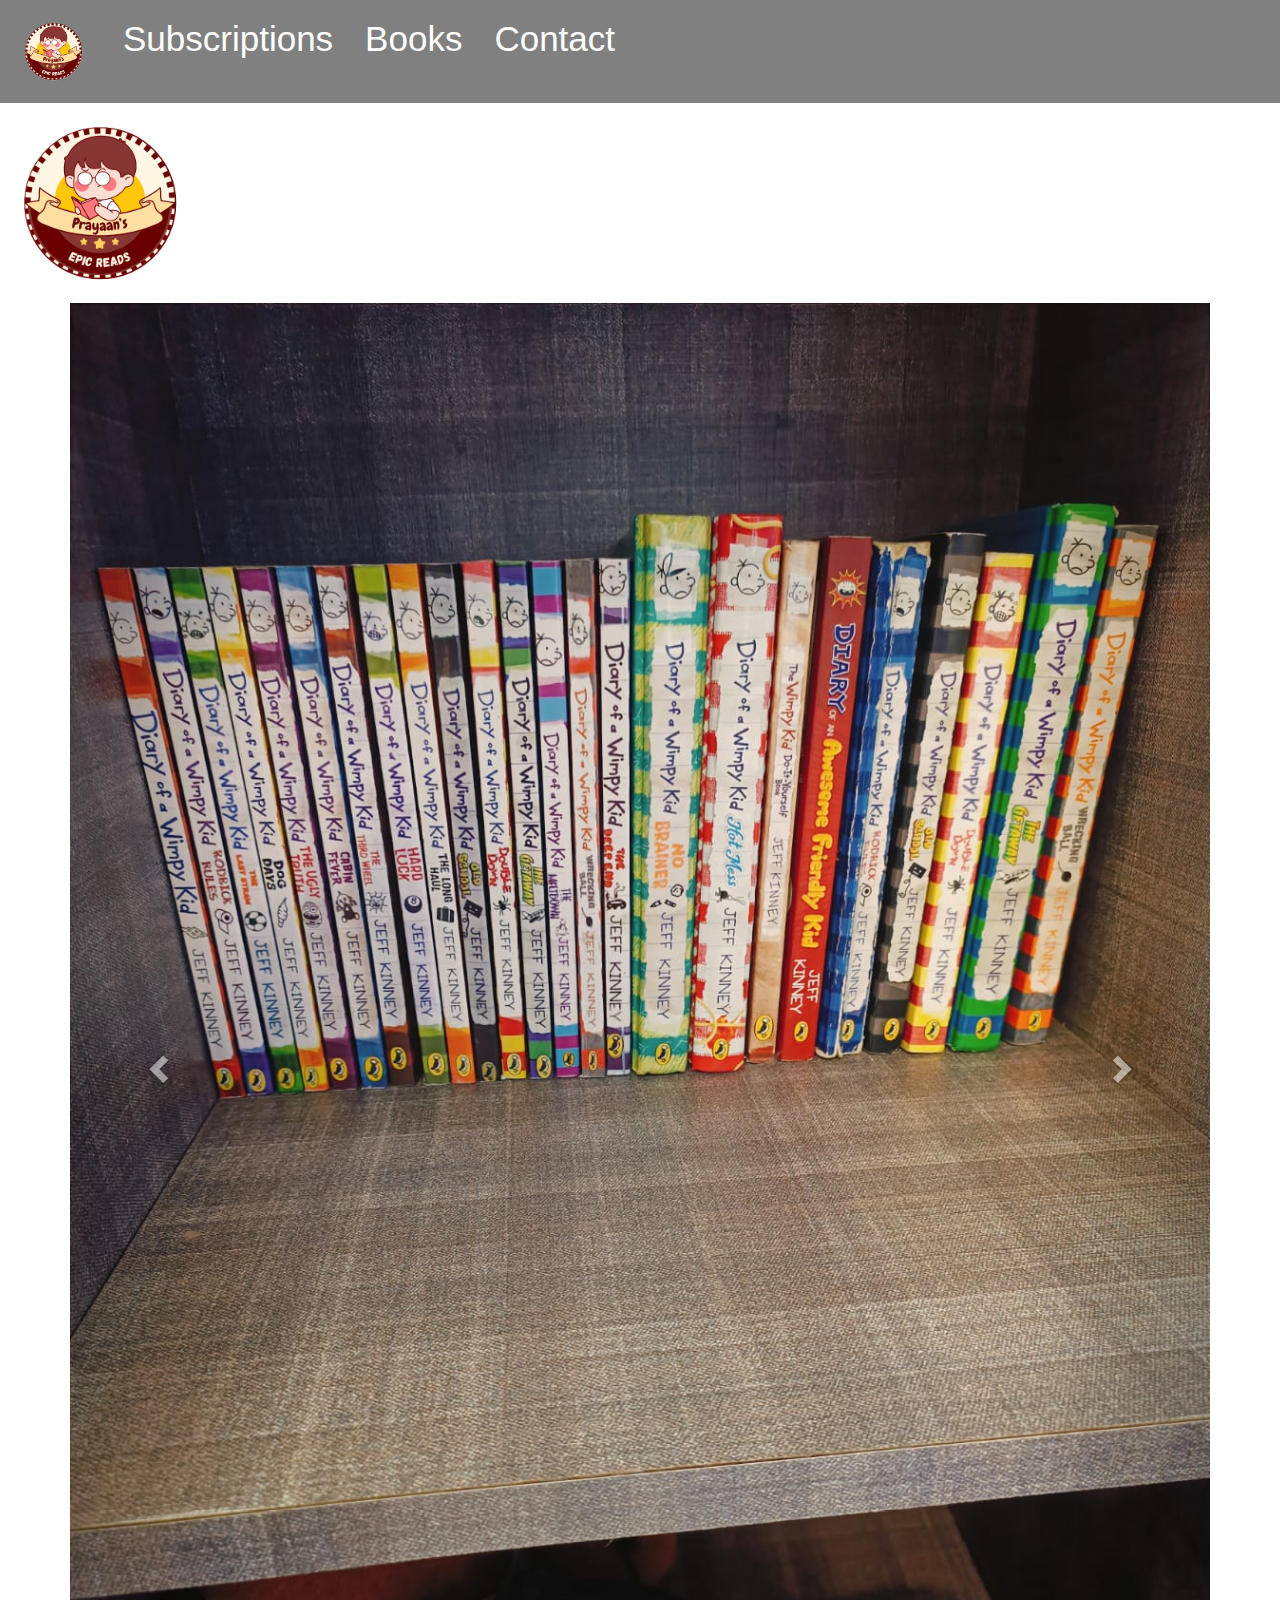
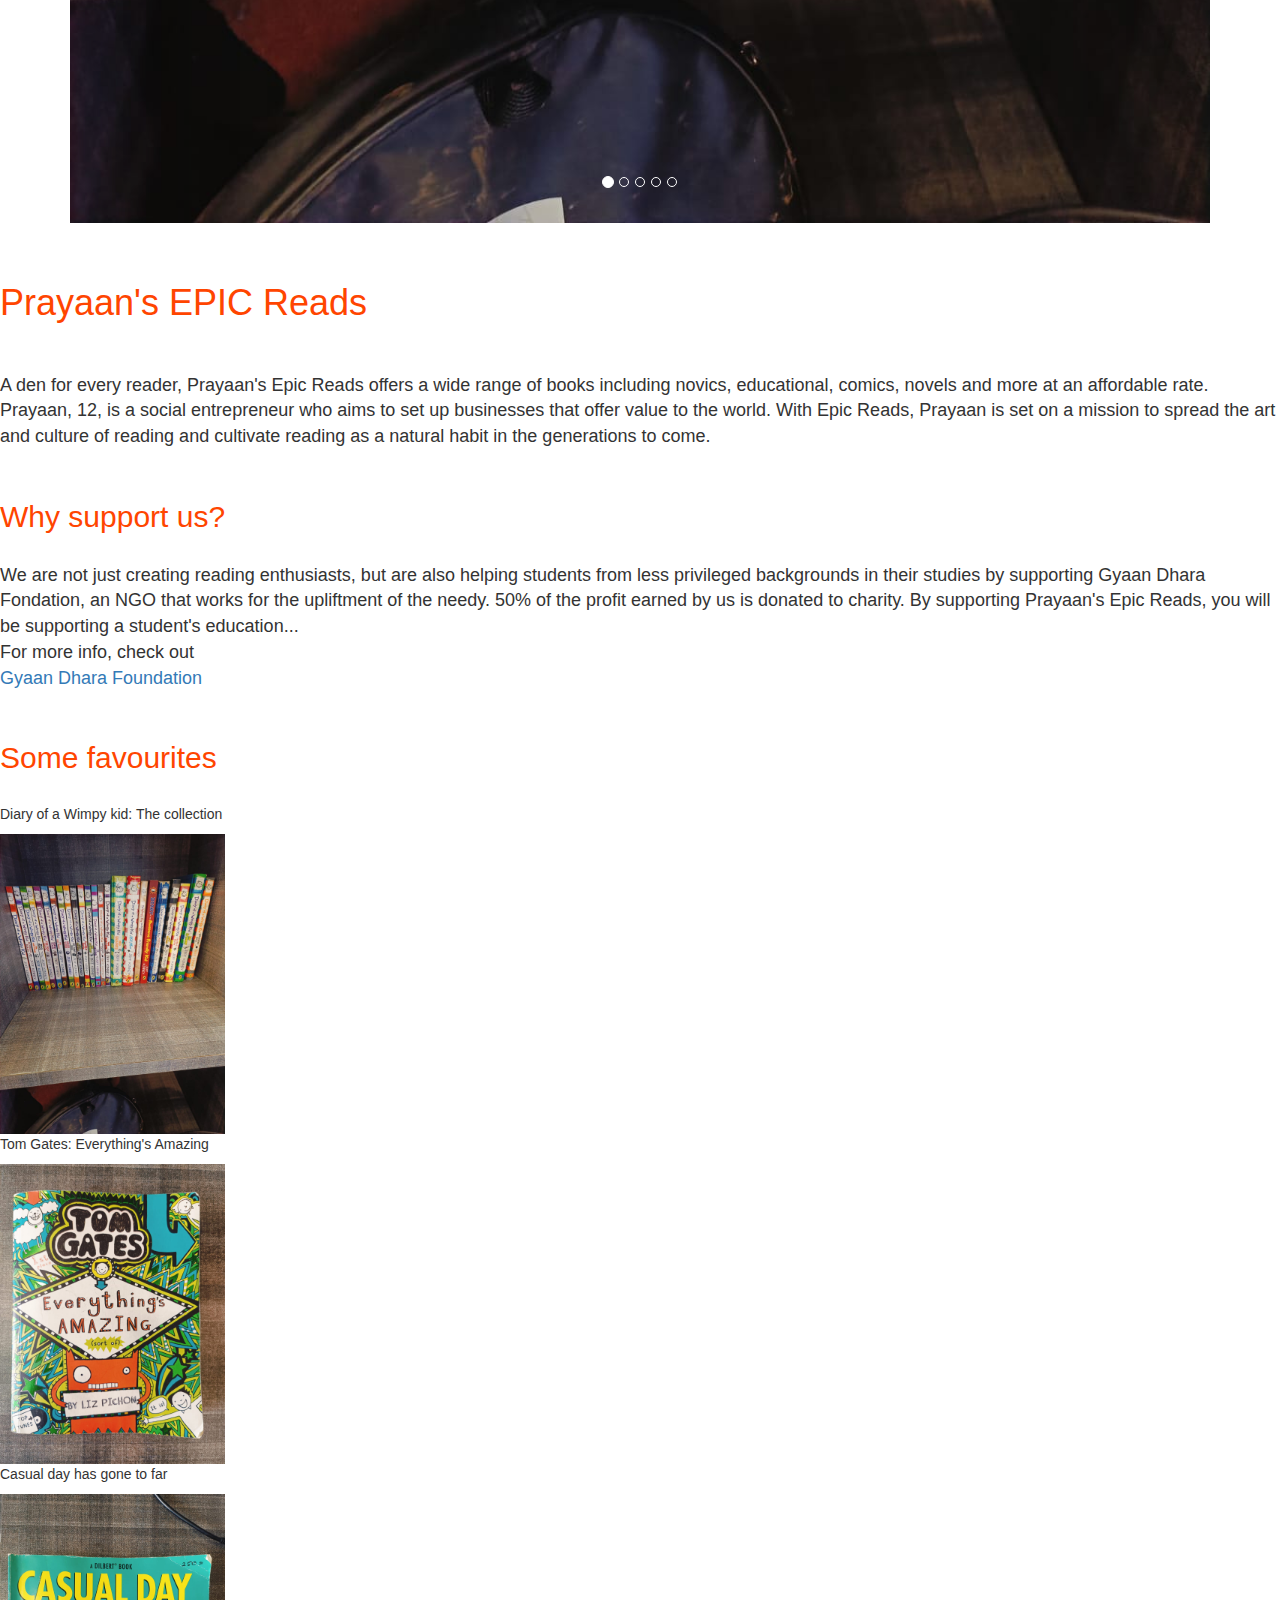
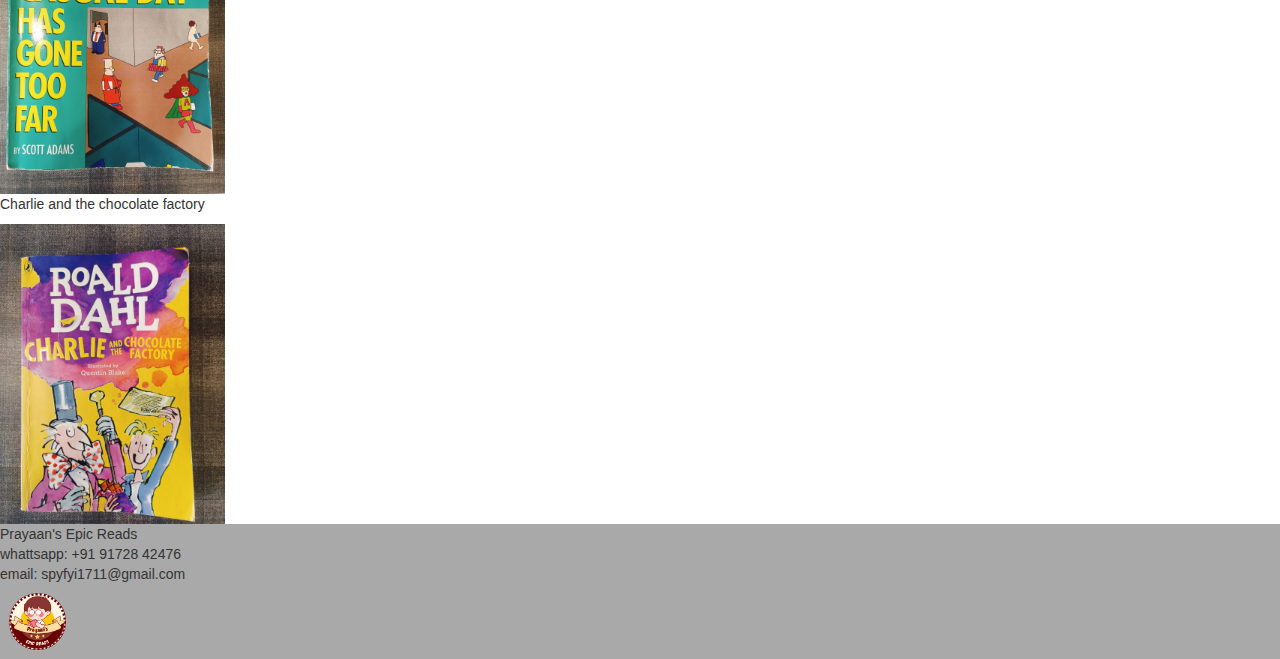
==== index.html @ ea58e2e5 "1234" ====
<!DOCTYPE html>
<html lang="en">
<head>
    <meta charset="UTF-8">
    <meta name="viewport" content="width=device-width, initial-scale=1.0">
    <title>Document</title>
    <link href="style.css" rel="stylesheet">
    <link rel="stylesheet" href="https://maxcdn.bootstrapcdn.com/bootstrap/3.4.1/css/bootstrap.min.css">
    
    <script src="https://ajax.googleapis.com/ajax/libs/jquery/3.5.1/jquery.min.js"></script>
    
    <script src="https://maxcdn.bootstrapcdn.com/bootstrap/3.4.1/js/bootstrap.min.js"></script>
</head>
<body>
<div class="topnav">
    <a class="active" href="index.html"><img src="Epic reads Logo.png" alt="" style="height: 75px; width: 75px;"></a>
    <a href="packages.html">Subscriptions</a>
    <a href="books.html">Books</a>
    <a href="contact.html">Contact</a>
</div>
<div>
<img src="Epic reads Logo.png" alt="" style="height: 200px; ">

<div class="container">



    <div id="myCarousel" class="carousel slide" data-ride="carousel">

        <!-- Indicators -->

        <ol class="carousel-indicators">

            <li data-target="#myCarousel" data-slide-to="0" class="active"></li>

            <li data-target="#myCarousel" data-slide-to="1"></li>

            <li data-target="#myCarousel" data-slide-to="2"></li>

            <li dat-target="#myCarousel" data-slide-to="3"></li>

            <li dat-target="#myCarousel" data-slide-to="4"></li>

        </ol>
        <!--Wrapper for slides-->
        <div class="carousel-inner">

            <div class="item active">

                <img src="dwk carousel.jpg" alt="Image 1">

            </div>

            <div class="item">

                <img src="action shelf carousel.jpg" alt="Image 2">

            </div>


            <div class="item">

                <img src="top shelf carousel.jpg" alt="Image 3">

            </div>

            <div class="item">

                <img src="WW1 book.jpg" alt="Image 4">

            </div>

            <div class="item">

                <img src="beast quest spiros.jpg" alt="Image 5">

            </div>

        </div>
        <!--Left and right controls-->
        <a class="left carousel-control" href="#myCarousel" data-slide="prev">

            <span class="glyphicon glyphicon-chevron-left"></span>

            <span class="sr-only">Previous</span>

        </a>

        <a class="right carousel-control" href="#myCarousel" data-slide="next">

            <span class="glyphicon glyphicon-chevron-right"></span>

            <span class="sr-only">Next</span>

        </a>
    </div>
</div><br><br>

<h1 id="heading1" style="font-family: Arial, Helvetica, sans-serif; color: orangered;">Prayaan's EPIC Reads</h1><br><br>


<p style="font-size: large;">A den for every reader, Prayaan's Epic Reads offers a wide range of books including novics, educational, comics, novels and more at an affordable rate. Prayaan, 12, is a social entrepreneur who aims to set up businesses that offer value to the world. With Epic Reads, Prayaan is set on a mission to spread the art and culture of reading and cultivate reading as a natural habit in the generations to come. </p><br>

<h2 style="color: orangered;">Why support us?</h2><br>
<p style="font-size: large;">We are not just creating reading enthusiasts, but are also helping students from less privileged backgrounds in their studies by supporting Gyaan Dhara Fondation, an NGO that works for the upliftment of the needy. 50% of the profit earned by us is donated to charity. By  supporting Prayaan's Epic Reads, you will be supporting a student's education...<br>
    For more info, check out <br>
<a href="https://gyaandharafoundation.com/">Gyaan Dhara Foundation</a>
</p><br>

<h2 style="color: orangered;">Some favourites</h2><br>

<p>Diary of a Wimpy kid: The collection</p>
<img src="dwk carousel.jpg" alt="" style="height: 300px; width: auto;"><br>

<p>Tom Gates: Everything's Amazing</p>
<img src="tom gates.jpg" alt="" style="height: 300px; width: auto;"><br>

<p>Casual day has gone to far</p>
<img src="Casual day has gone too far.jpg" alt="" style="height: 300px; width: auto;"><br>

<p>Charlie and the chocolate factory</p>
<img src="Charlie and the chocolate factory.jpg" alt="" style="height: 300px; width: auto;"><br>
</div>
<footer>Prayaan's Epic Reads<br>
    whattsapp: +91 91728 42476<br>
    email: spyfyi1711@gmail.com<br>
    <img src="Epic reads Logo.png" alt="" style="height: 75px;">
</footer>
</body>
</html>
---- style.css ----
body {
    margin: 0;
    font-family: Arial, Helvetica, sans-serif;
}

.topnav {
    overflow: hidden;
    background-color:gray;
}

.topnav a {
    float: left;
    color: white;
    text-align: center;
    padding: 14px 16px;
    text-decoration: none;
    font-size: 35px;
}

.topnav a:hover {
    background-color: beige;
    color: blueviolet;
}

.topnav a.active {
    background-color: gray;
    
}

footer {
    background-color: darkgray;
}
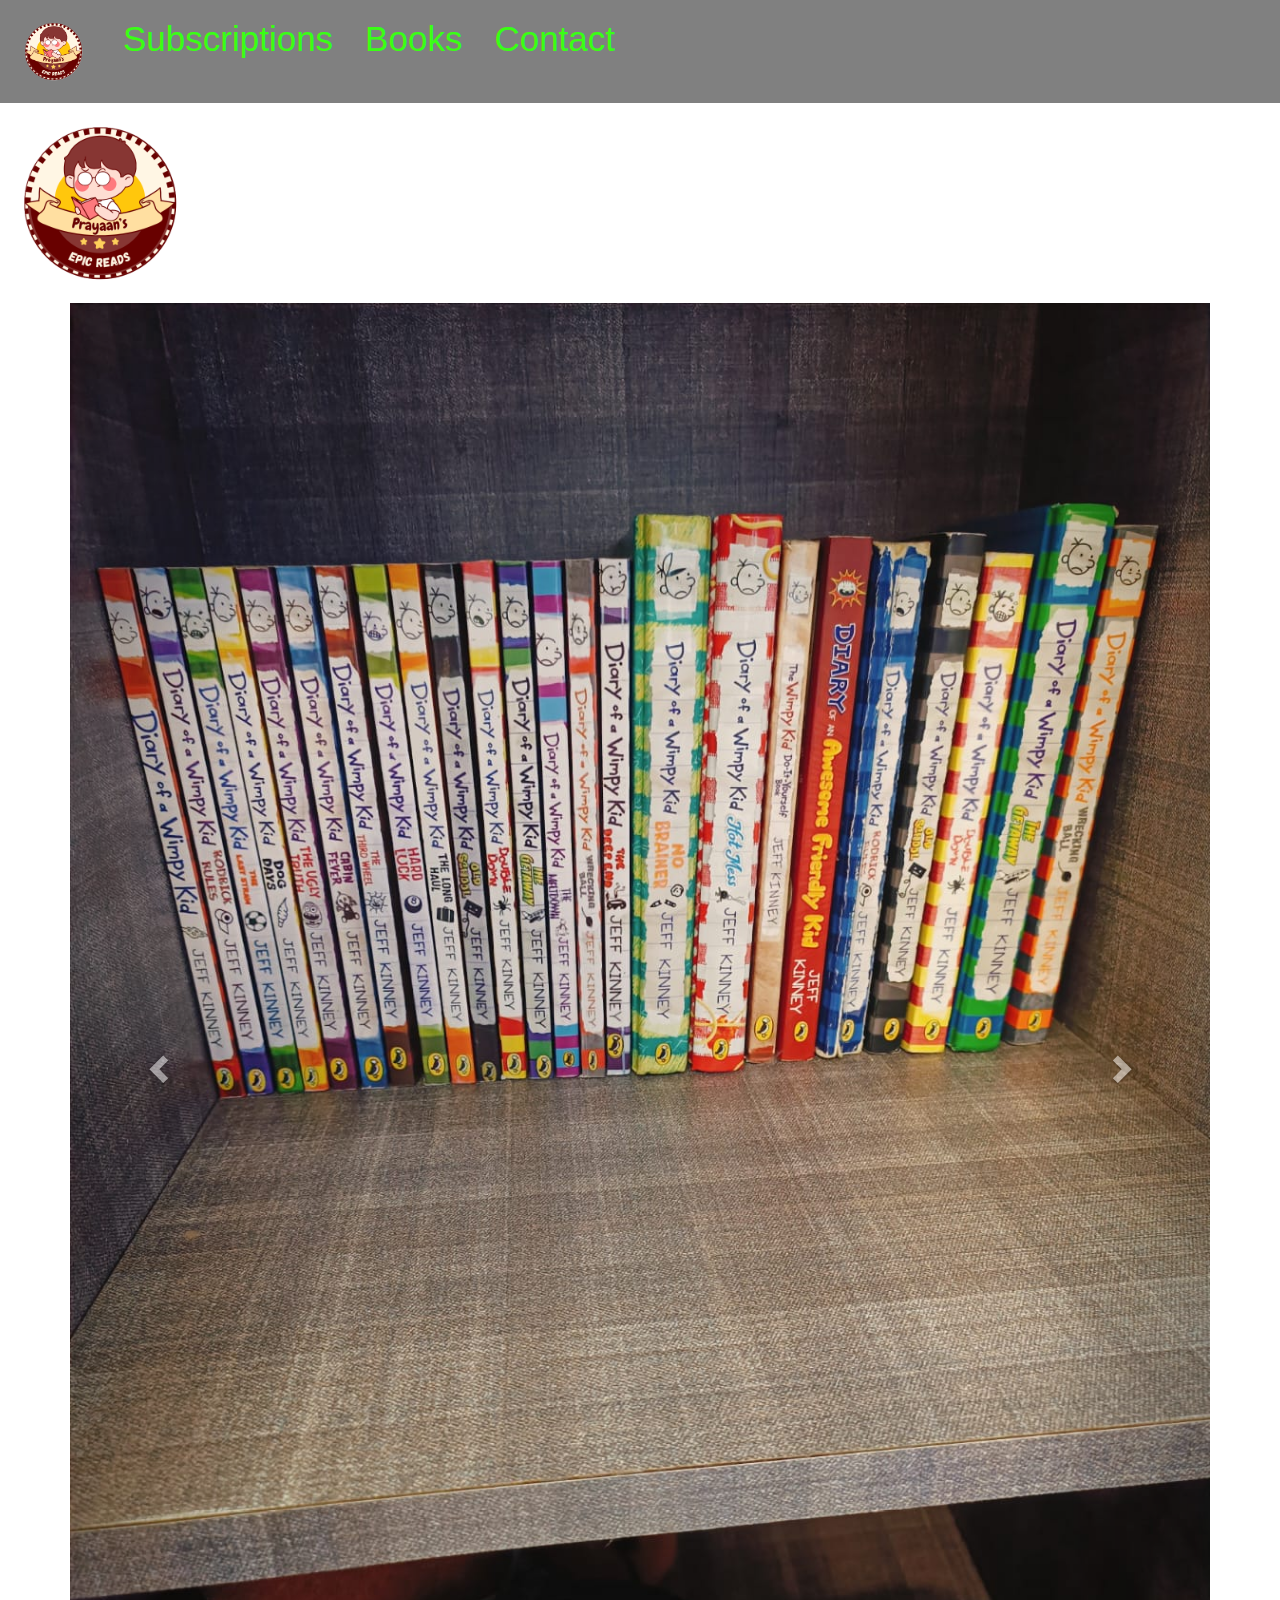
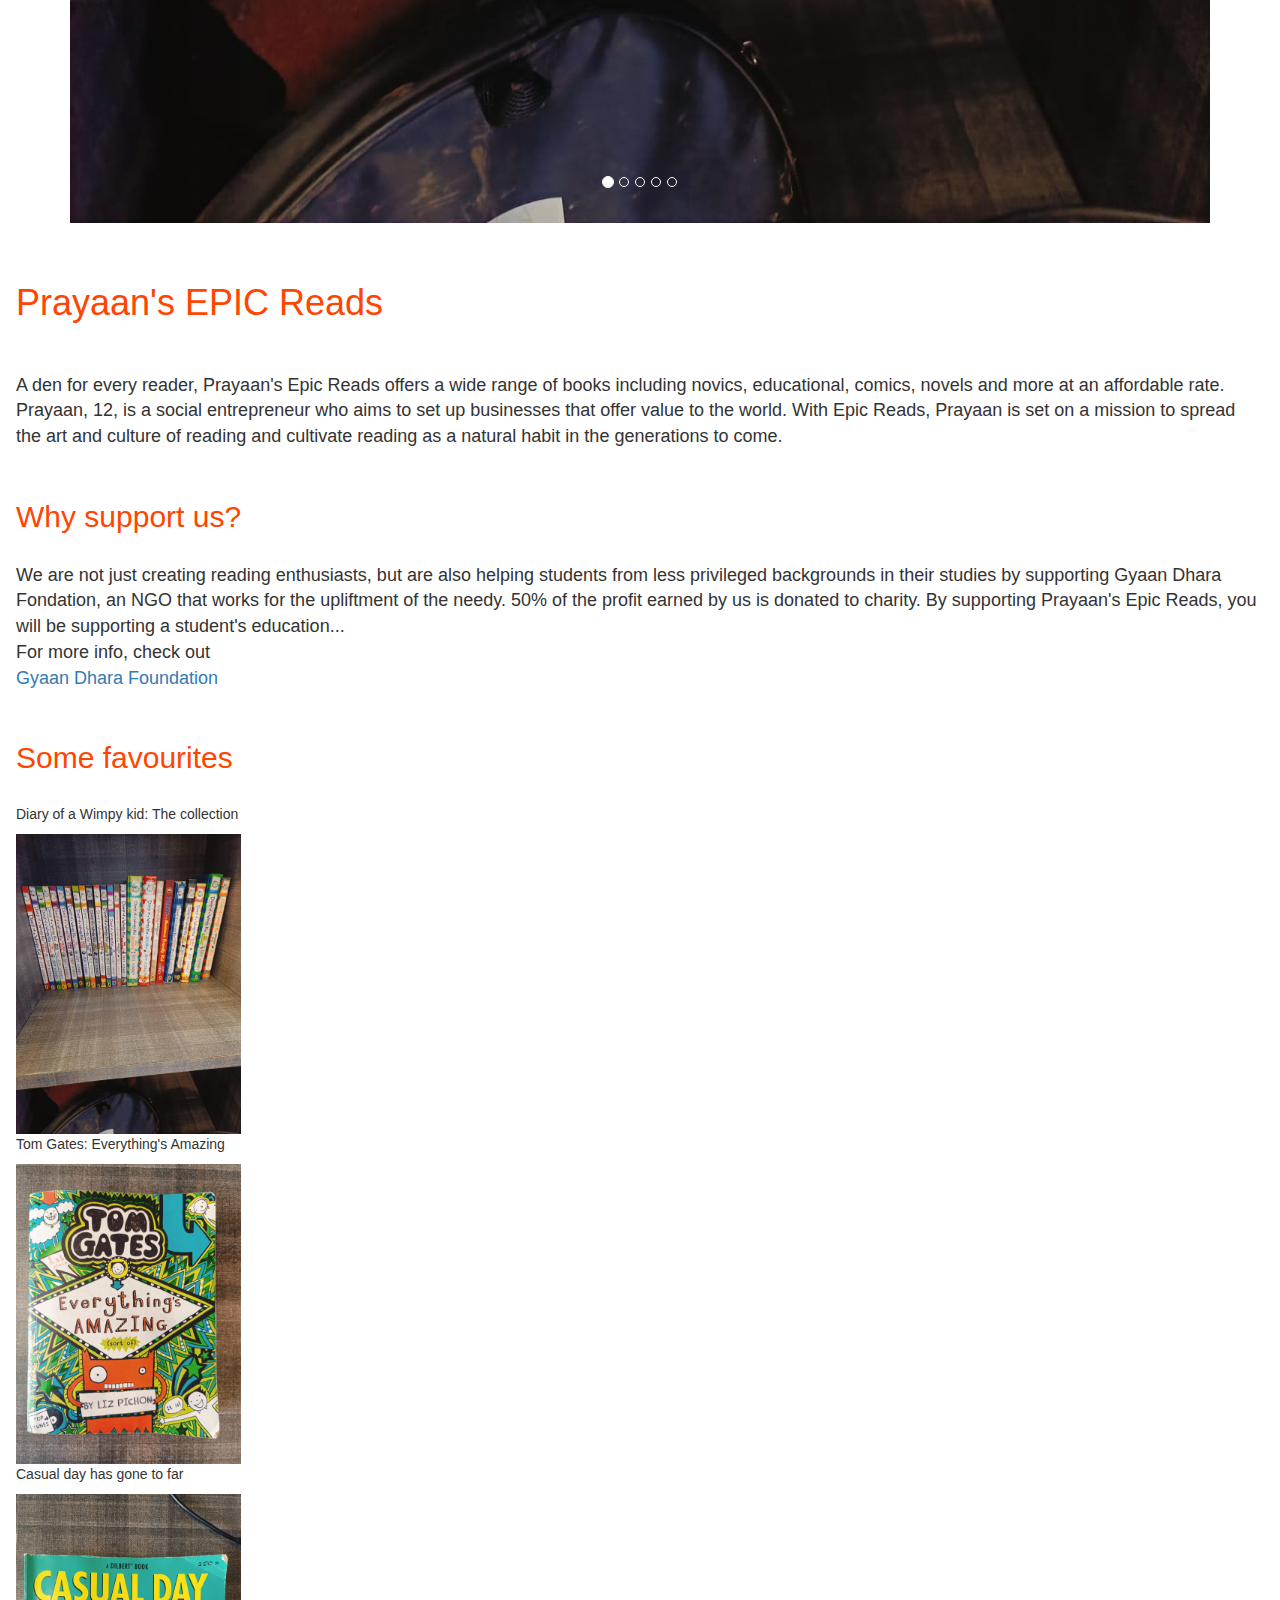
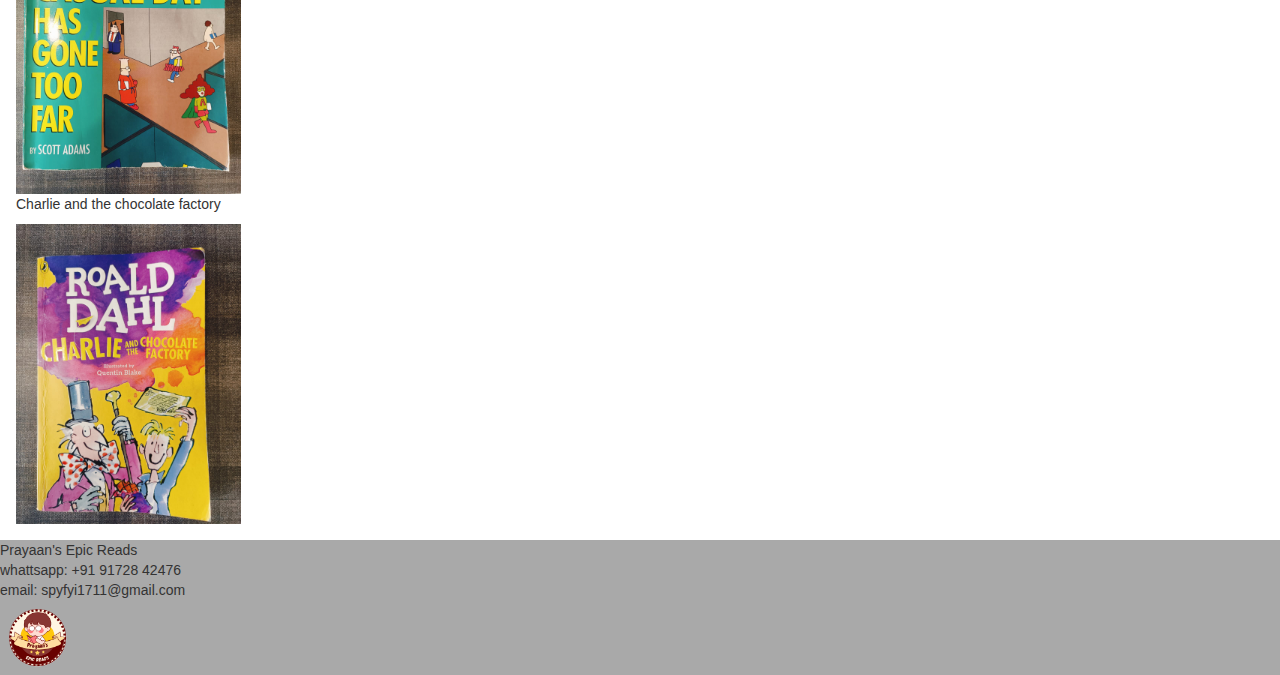
==== commit 2d846482: "1234" ====
--- a/index.html
+++ b/index.html
@@ -95,6 +95,7 @@
         </a>
     </div>
 </div><br><br>
+<div style="margin: 16px;">
 
 <h1 id="heading1" style="font-family: Arial, Helvetica, sans-serif; color: orangered;">Prayaan's EPIC Reads</h1><br><br>
 
@@ -121,6 +122,7 @@
 <p>Charlie and the chocolate factory</p>
 <img src="Charlie and the chocolate factory.jpg" alt="" style="height: 300px; width: auto;"><br>
 </div>
+</div>
 <footer>Prayaan's Epic Reads<br>
     whattsapp: +91 91728 42476<br>
     email: spyfyi1711@gmail.com<br>
--- a/style.css
+++ b/style.css
@@ -6,11 +6,12 @@
 .topnav {
     overflow: hidden;
     background-color:gray;
+    
 }
 
 .topnav a {
     float: left;
-    color: white;
+    color: #39FF14;
     text-align: center;
     padding: 14px 16px;
     text-decoration: none;
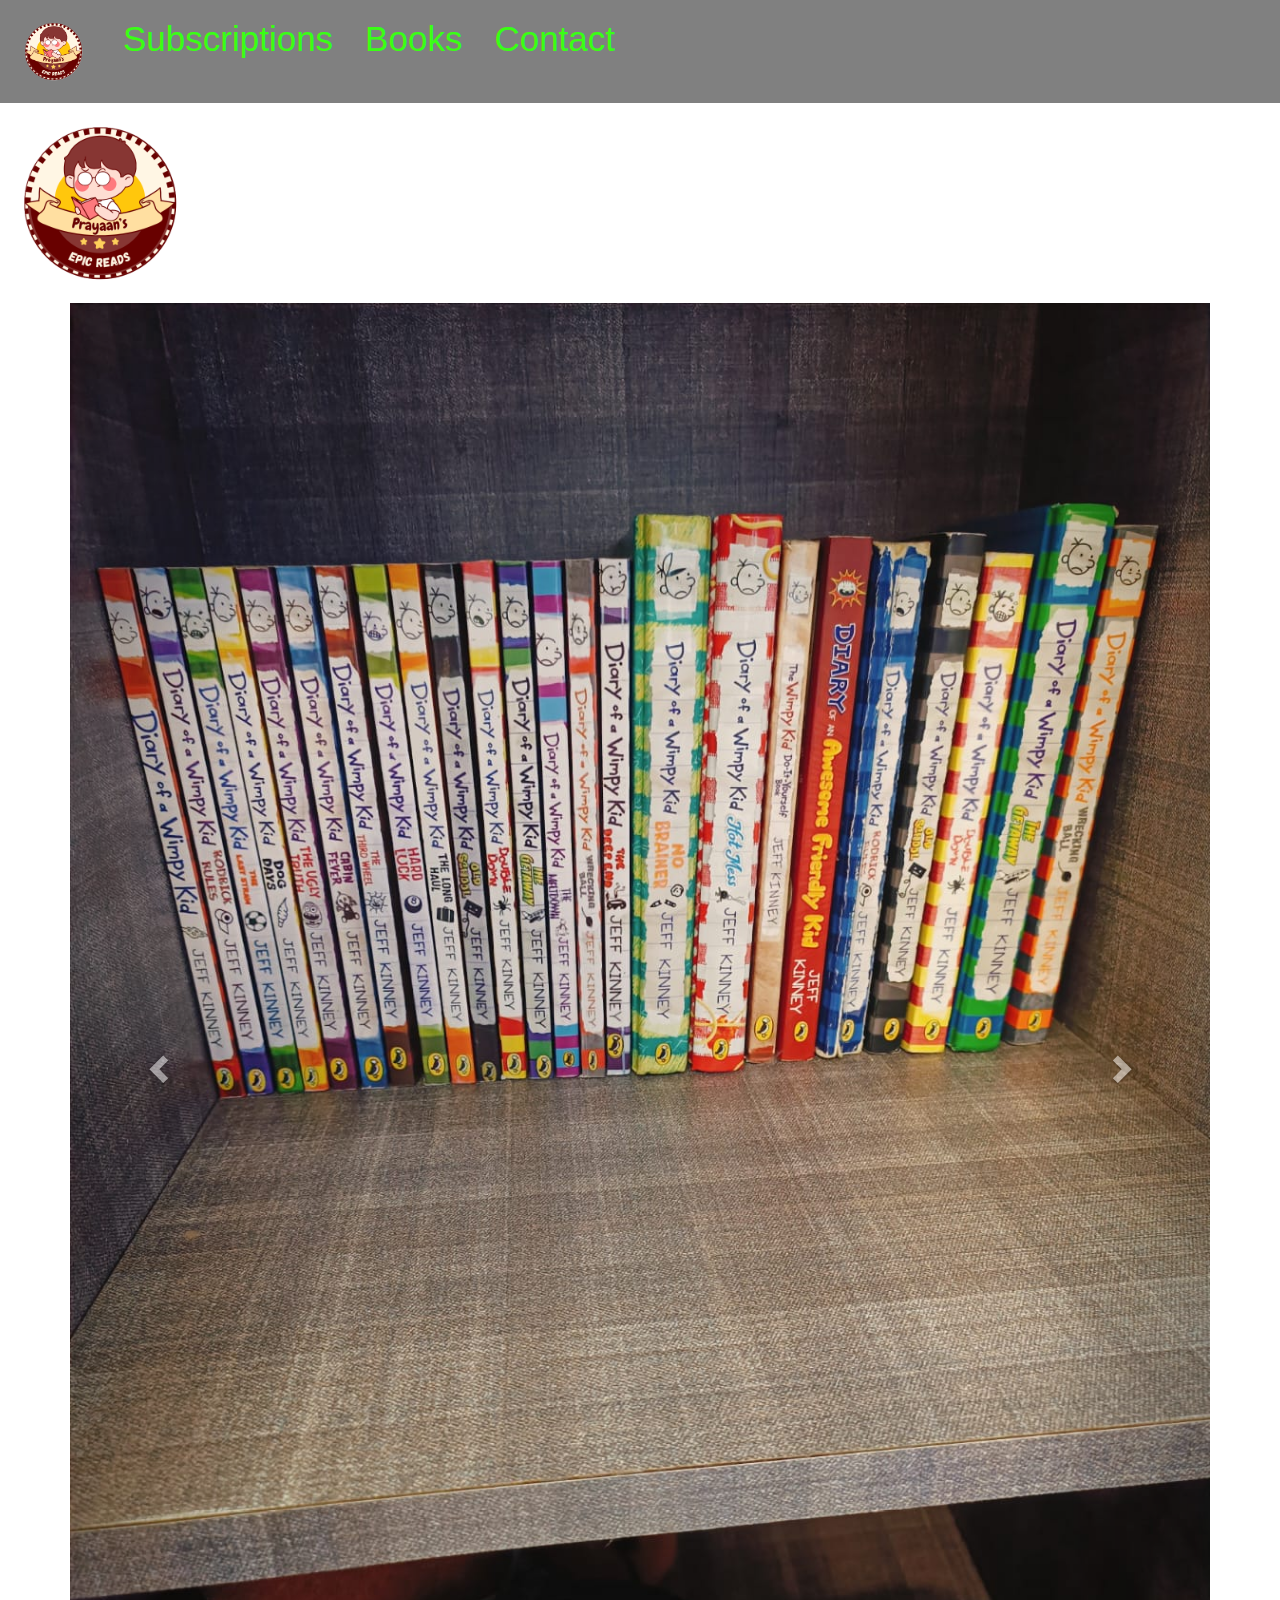
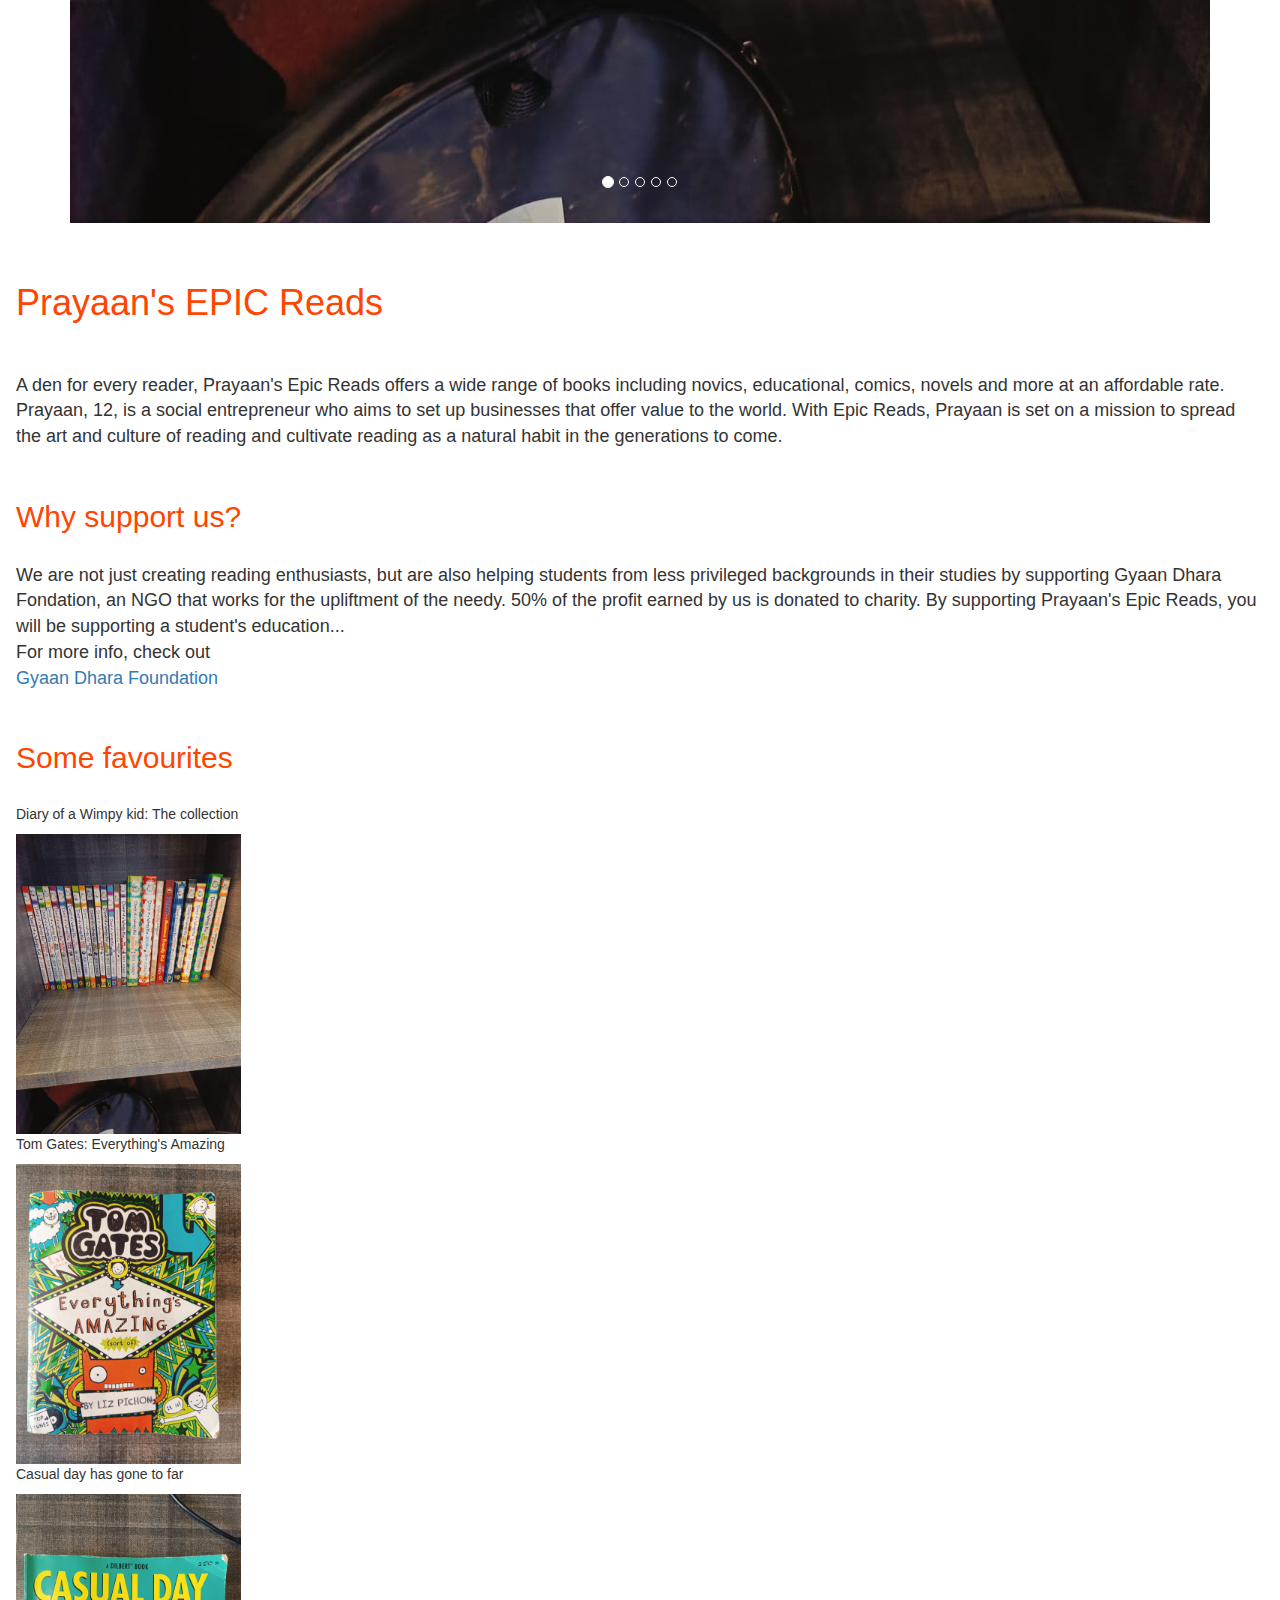
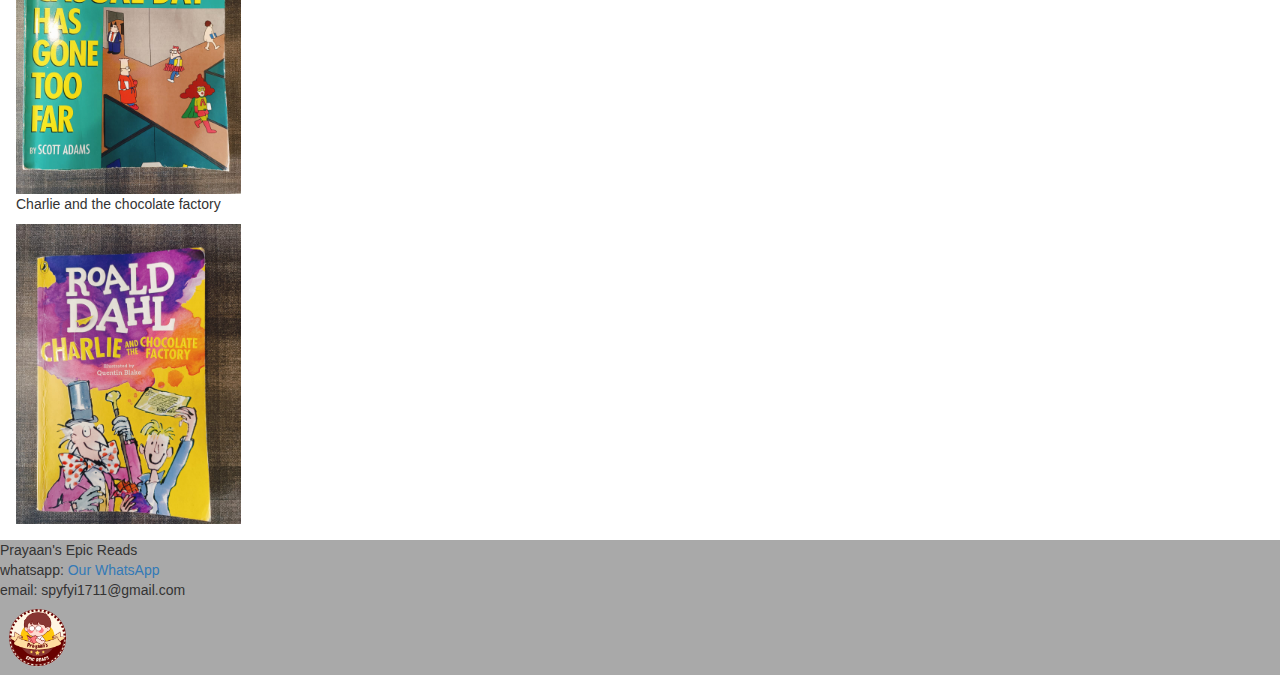
==== commit bfc4f2e3: "1234" ====
--- a/index.html
+++ b/index.html
@@ -124,7 +124,7 @@
 </div>
 </div>
 <footer>Prayaan's Epic Reads<br>
-    whattsapp: +91 91728 42476<br>
+    whatsapp: <a href="https://api.whatsapp.com/send?phone=9172842476">Our WhatsApp</a><br>
     email: spyfyi1711@gmail.com<br>
     <img src="Epic reads Logo.png" alt="" style="height: 75px;">
 </footer>
--- a/style.css
+++ b/style.css
@@ -6,7 +6,7 @@
 .topnav {
     overflow: hidden;
     background-color:gray;
-    
+
 }
 
 .topnav a {
@@ -18,7 +18,8 @@
     font-size: 35px;
 }
 
-.topnav a:hover {
+.topnav a:hover,
+.subnav:hover .subnavbtn {
     background-color: beige;
     color: blueviolet;
 }
@@ -28,6 +29,50 @@
     
 }
 
+.subnav {
+    float: left;
+    overflow: hidden;
+}
+
+/* Subnav button */
+.subnav .subnavbtn {
+    font-size: 16px;
+    border: none;
+    outline: none;
+    color: white;
+    padding: 14px 16px;
+    background-color: inherit;
+    font-family: inherit;
+    margin: 0;
+}
+
+.subnav-content {
+    display: none;
+    position: absolute;
+    left: 0;
+    background-color: darkgrey;
+    width: 100%;
+    z-index: 1;
+}
+
+/* Style the subnav links */
+.subnav-content a {
+    float: left;
+    color: #39FF14;
+    text-decoration: none;
+}
+
+/* Add a grey background color on hover */
+.subnav-content a:hover {
+    background-color: #eee;
+    color: blueviolet;
+}
+
+/* When you move the mouse over the subnav container, open the subnav content */
+.subnav:hover .subnav-content {
+    display: block;
+}
+
 footer {
     background-color: darkgray;
 }